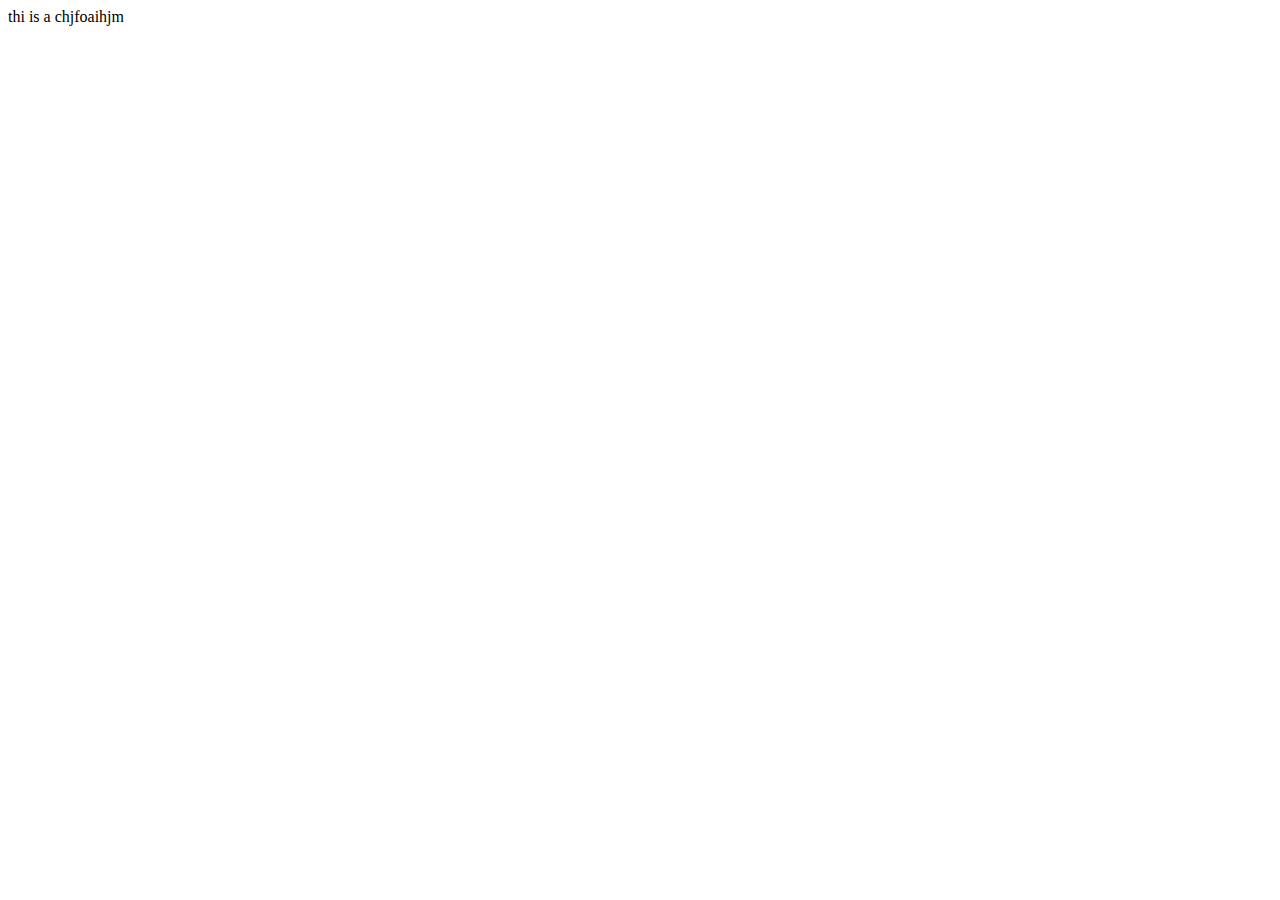
==== index.html @ 92664152 "Update index.html" ====
<!DOCTYPE html>
<html lang="en">
<head>
    <meta charset="UTF-8">
    <meta name="viewport" content="width=device-width, initial-scale=1.0">
    <title>Document</title>
</head>
<body>
    thi is a chjfoaihjm
</body>
</html>
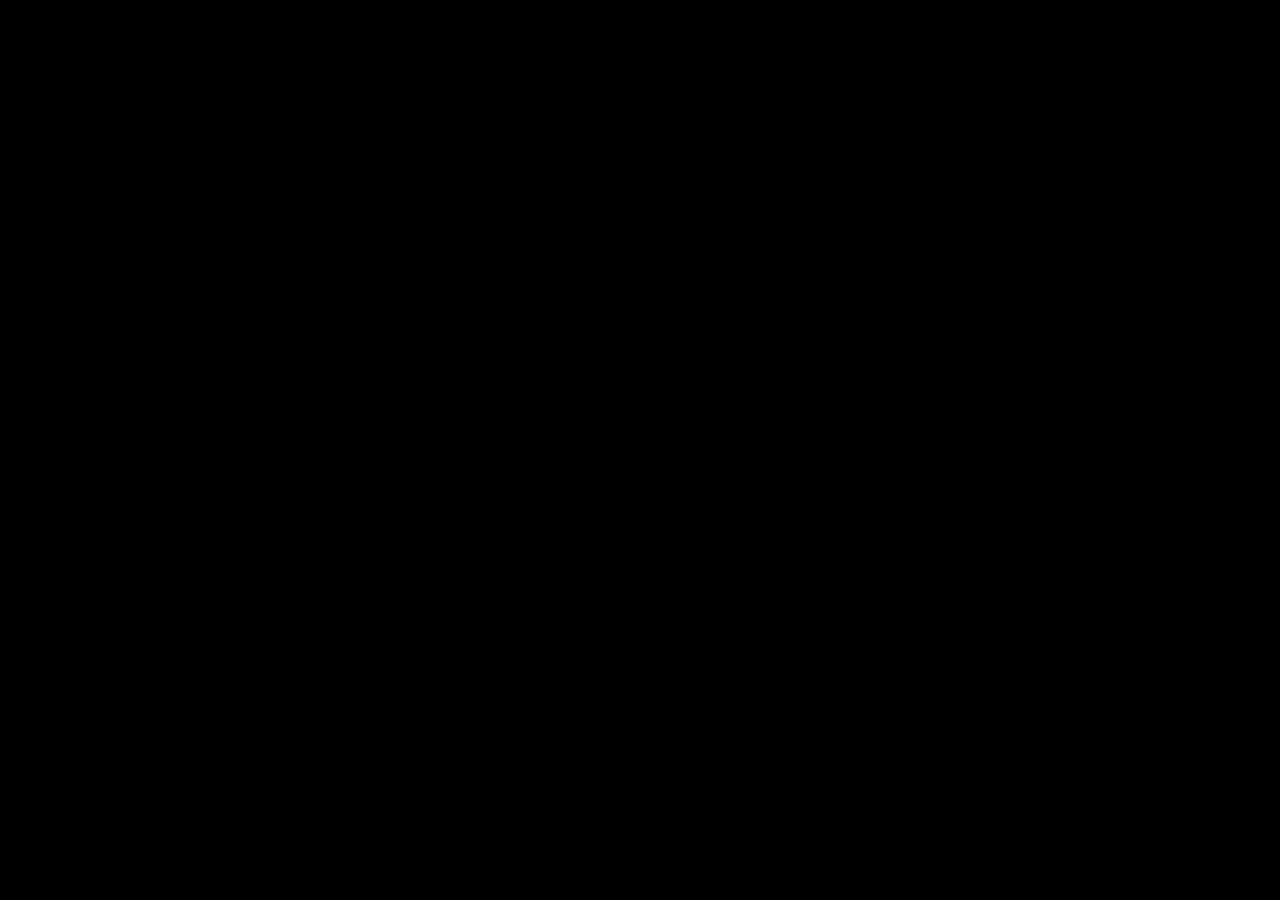
==== commit 53279d2b: "Update index.html" ====
--- a/index.html
+++ b/index.html
@@ -3,7 +3,8 @@
 <head>
     <meta charset="UTF-8">
     <meta name="viewport" content="width=device-width, initial-scale=1.0">
-    <title>Document</title>
+        <link rel="stylesheet" href="./style.css">
+ <title>Document</title>
 </head>
 <body>
     thi is a chjfoaihjm
--- a/style.css
+++ b/style.css
@@ -0,0 +1,3 @@
+body{
+  background-color : black;
+}
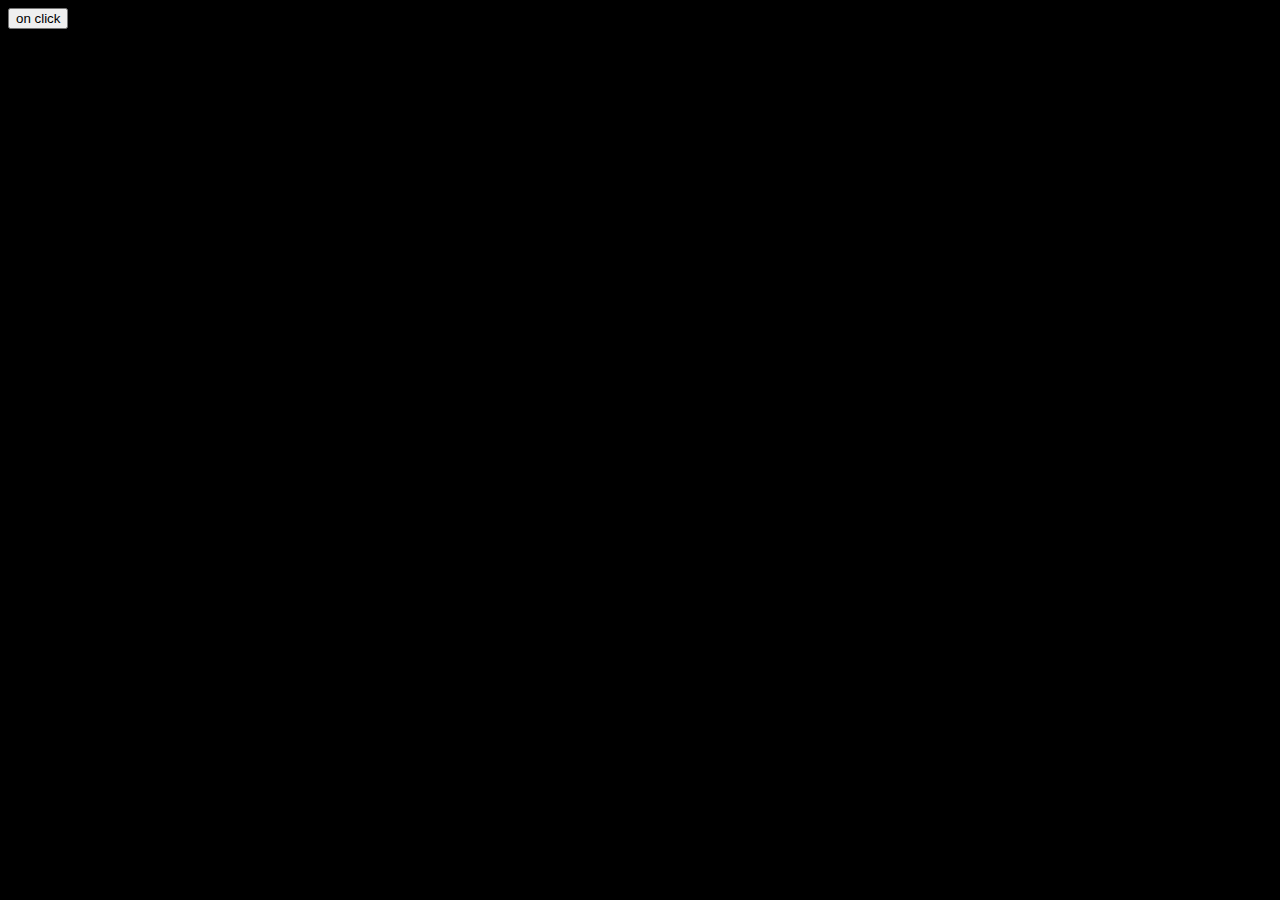
==== commit 1c338d8a: "Update index.html" ====
--- a/index.html
+++ b/index.html
@@ -3,10 +3,11 @@
 <head>
     <meta charset="UTF-8">
     <meta name="viewport" content="width=device-width, initial-scale=1.0">
-        <link rel="stylesheet" href="./style.css">
+    <link rel="stylesheet" href="./style.css">
+    <script src="./main.js" defer></script>
  <title>Document</title>
 </head>
 <body>
-    thi is a chjfoaihjm
+    <button type="button" onclick="clicked()">on click</button>
 </body>
 </html>
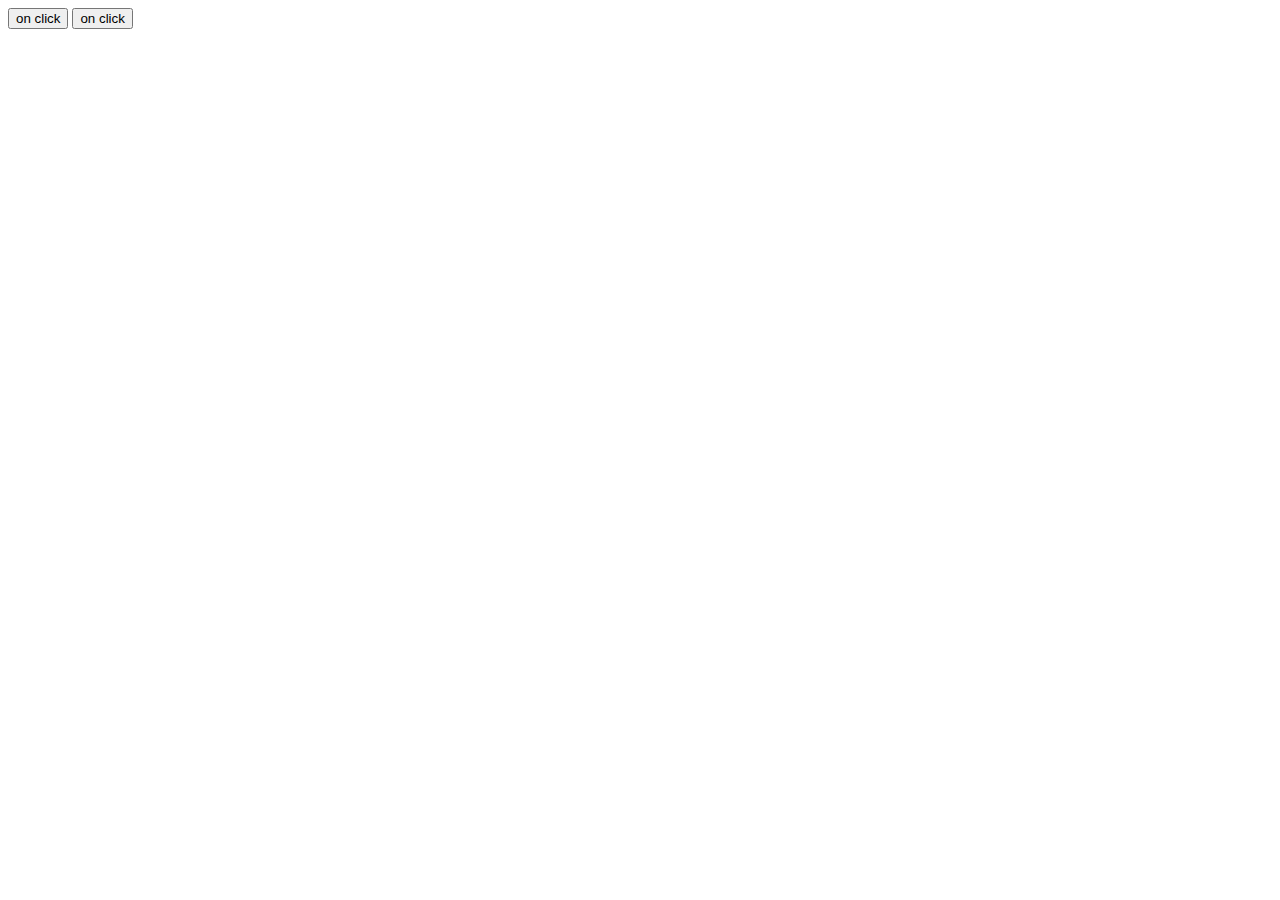
==== commit 14481e16: "Update index.html" ====
--- a/index.html
+++ b/index.html
@@ -9,5 +9,6 @@
 </head>
 <body>
     <button type="button" onclick="clicked()">on click</button>
+    <button type="button" action="./about.html">on click</button>
 </body>
 </html>
--- a/style.css
+++ b/style.css
@@ -1,3 +1 @@
-body{
-  background-color : black;
-}
+
